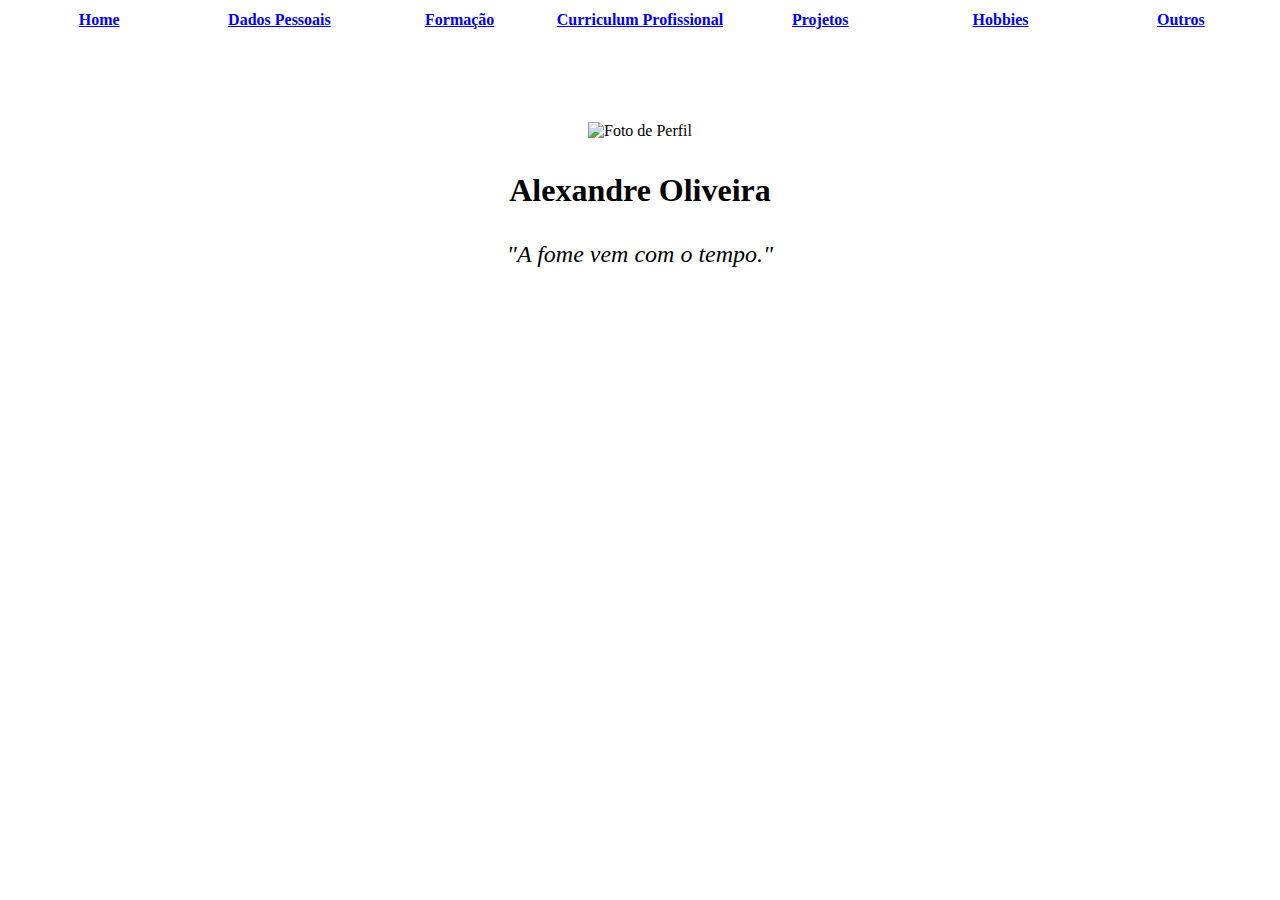
==== www/index.html @ 68c7e99c "first commit" ====
<!DOCTYPE html>
<html lang="en">
    <head>
        <meta charset="UTF-8">
        <meta name="viewport" content="width=device-width, initial-scale=1.0">
        <meta http-equiv="X-UA-Compatible" content="ie=edge">
        <title>Document</title>

        <link rel="stylesheet" type="text/css" href="\styles\styles.css">
        
        
    <body>
        <table style="width:100%">
            <tr>
              <th class="presentPage" width="14.28%" style="color: black"><a href="index.html">Home</a></th>
              <th width="14.28%"><a href="dadosPessoais.html">Dados Pessoais</a></th>
              <th width="14.28%"><a href="formacao.html">Formação</a></th>
              <th width="14.28%"><a href="curriculumProfissional.html">Curriculum Profissional</a></th>
              <th width="14.28%"><a href="projetos.html">Projetos</a></th>
              <th width="14.28%"><a href="hobbies.html">Hobbies</a></th>
              <th width="14.28%"><a href="outros.html">Outros</a></th>
              </tr>
          </table>

          <br> <br> <br> <br> <br>
          <center> <img src="\images\profile.jpg" alt="Foto de Perfil" style="width:300px;height:400px;border:10px"> </center>
          <center> <p style="font-size:200%;color: black;"><b> Alexandre Oliveira </b></p> </center>
          <center> <p style="font-size:150%;color: black;"><i> "A fome vem com o tempo." </i></p> </center>

    </body>
</html>
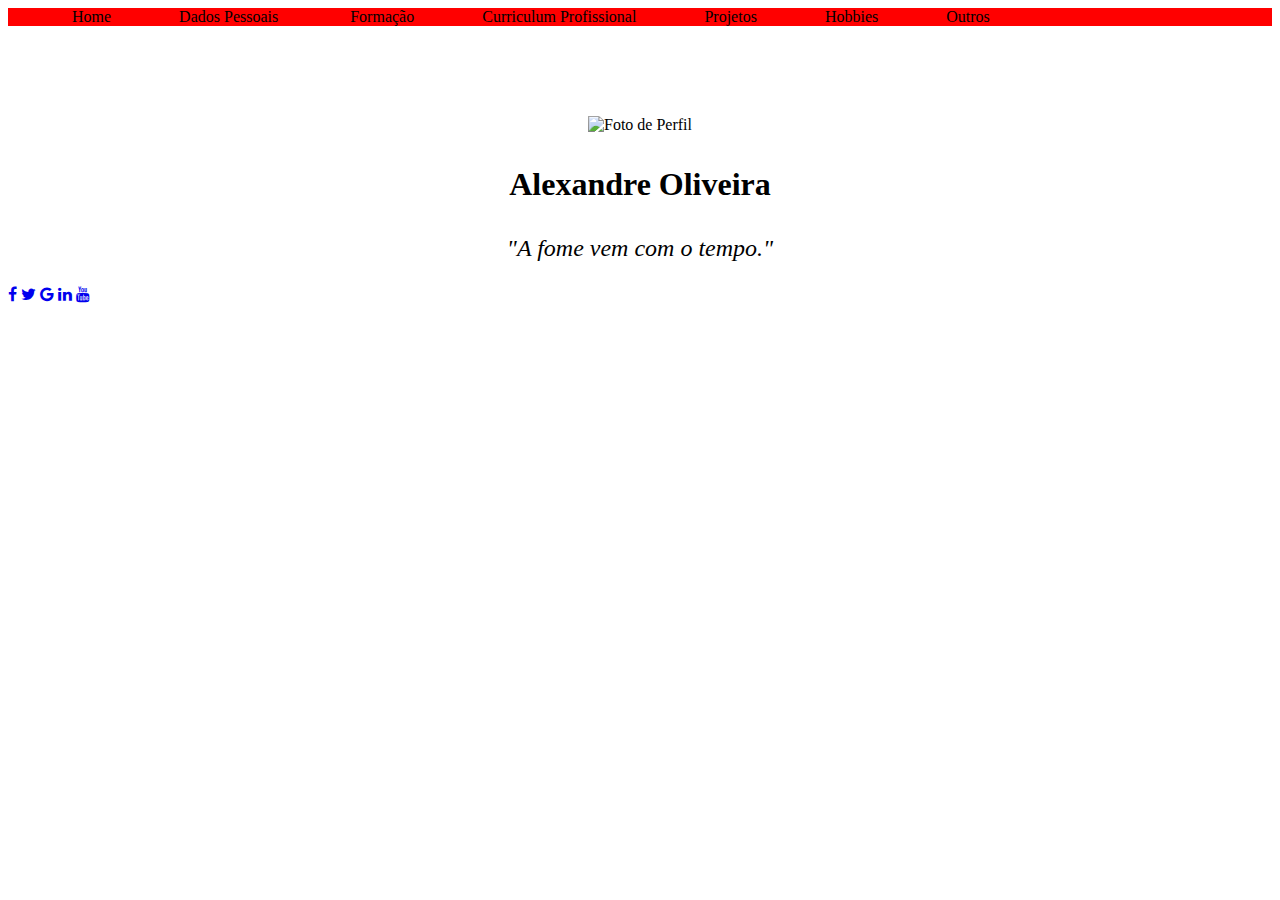
==== commit ce3fd024: "Atualização LAB02" ====
--- a/www/index.html
+++ b/www/index.html
@@ -6,26 +6,41 @@
         <meta http-equiv="X-UA-Compatible" content="ie=edge">
         <title>Document</title>
 
-        <link rel="stylesheet" type="text/css" href="\styles\styles.css">
-        
+        <!--link rel="stylesheet" type="text/css" href="styles/styles.css">-->
+        <style>
+        .teste {
+            background-color: red;
+        }
+
+        .teste a {
+            font-size: 24px;
+        }
+        </style>
         
     <body>
-        <table style="width:100%">
-            <tr>
-              <th class="presentPage" width="14.28%" style="color: black"><a href="index.html">Home</a></th>
-              <th width="14.28%"><a href="dadosPessoais.html">Dados Pessoais</a></th>
-              <th width="14.28%"><a href="formacao.html">Formação</a></th>
-              <th width="14.28%"><a href="curriculumProfissional.html">Curriculum Profissional</a></th>
-              <th width="14.28%"><a href="projetos.html">Projetos</a></th>
-              <th width="14.28%"><a href="hobbies.html">Hobbies</a></th>
-              <th width="14.28%"><a href="outros.html">Outros</a></th>
-              </tr>
-          </table>
+        <div class="teste" >
+                            <a href="#home">Home</a>
+                            <a href="#news">Dados Pessoais </a>
+                            <a href="#contact">Formação</a>
+                            <a href="#contact">Curriculum Profissional</a>
+                            <a href="#contact">Projetos</a>
+                            <a href="#contact">Hobbies</a>
+                            <a href="#contact">Outros</a>
+        </div> 
 
           <br> <br> <br> <br> <br>
           <center> <img src="\images\profile.jpg" alt="Foto de Perfil" style="width:300px;height:400px;border:10px"> </center>
           <center> <p style="font-size:200%;color: black;"><b> Alexandre Oliveira </b></p> </center>
           <center> <p style="font-size:150%;color: black;"><i> "A fome vem com o tempo." </i></p> </center>
 
+          <link rel="stylesheet" href="https://cdnjs.cloudflare.com/ajax/libs/font-awesome/4.7.0/css/font-awesome.min.css">
+          <div class="icon-bar">
+            <a href="#" class="facebook"><i class="fa fa-facebook"></i></a>
+            <a href="#" class="twitter"><i class="fa fa-twitter"></i></a>
+            <a href="#" class="google"><i class="fa fa-google"></i></a>
+            <a href="#" class="linkedin"><i class="fa fa-linkedin"></i></a>
+            <a href="#" class="youtube"><i class="fa fa-youtube"></i></a>
+          </div>
+
     </body>
 </html> 
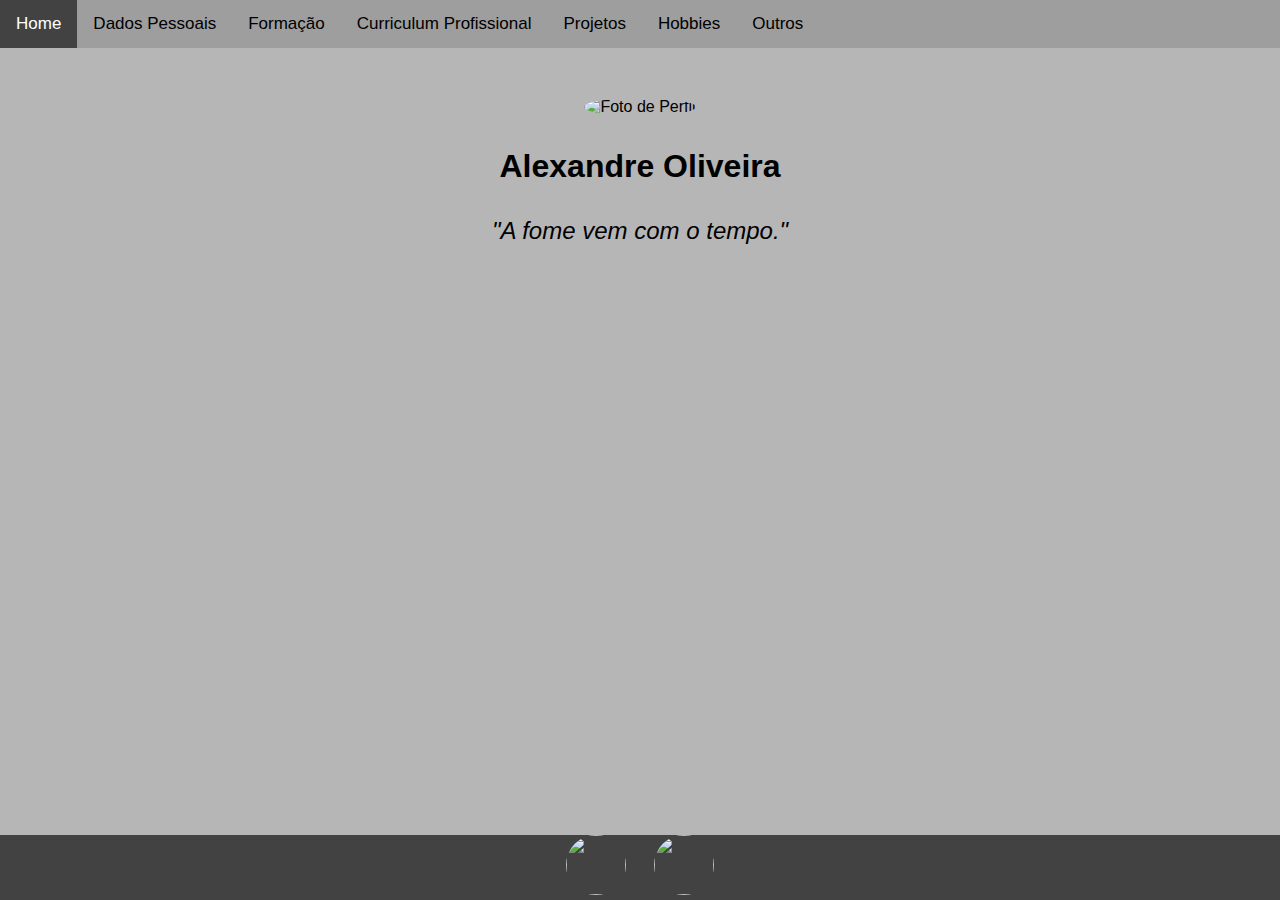
==== commit 0b3088c5: "LAB03" ====
--- a/www/index.html
+++ b/www/index.html
@@ -1,38 +1,39 @@
 <!DOCTYPE html>
 <html lang="en">
-    <head>
-        <meta charset="UTF-8">
-        <meta name="viewport" content="width=device-width, initial-scale=1.0">
-        <meta http-equiv="X-UA-Compatible" content="ie=edge">
-        <title>Document</title>
 
-        <!--link rel="stylesheet" type="text/css" href="styles/styles.css">-->
-        <style>
-        .teste {
-            background-color: red;
-        }
+<head>
+  <meta charset="UTF-8">
+  <meta name="viewport" content="width=device-width, initial-scale=1.0">
+  <meta http-equiv="X-UA-Compatible" content="ie=edge">
+  <title>Document</title>
 
-        .teste a {
-            font-size: 24px;
-        }
-        </style>
-        
-    <body>
-        <div class="teste" >
-                            <a href="#home">Home</a>
-                            <a href="#news">Dados Pessoais </a>
-                            <a href="#contact">Formação</a>
-                            <a href="#contact">Curriculum Profissional</a>
-                            <a href="#contact">Projetos</a>
-                            <a href="#contact">Hobbies</a>
-                            <a href="#contact">Outros</a>
-        </div> 
 
-          <br> <br> <br> <br> <br>
-          <center> <img src="\images\profile.jpg" alt="Foto de Perfil" style="width:300px;height:400px;border:10px"> </center>
-          <center> <p style="font-size:200%;color: black;"><b> Alexandre Oliveira </b></p> </center>
-          <center> <p style="font-size:150%;color: black;"><i> "A fome vem com o tempo." </i></p> </center>
+  <link rel="stylesheet" type="text/css" href="styles/styles.css">
 
+<body>
+
+  <div class="nav">
+    <a id="Home" href="index.html">Home</a>
+    <a id="Dados Pessoais" href="dadosPessoais.html">Dados Pessoais</a>
+    <a id="Formação" href="formacao.html">Formação</a>
+    <a id="Curriculum Profissional" href="curriculumProfissional.html">Curriculum Profissional</a>
+    <a id="Projetos" href="projetos.html">Projetos</a>
+    <a id="Hobbies" href="hobbies.html">Hobbies</a>
+    <a id="Outros" href="outros.html">Outros</a>
+  </div>
+
+
+
+
+  <br> <br> <br> <br> <br>
+  <center> <img src="\images\profile.jpg" alt="Foto de Perfil" style="width:300px;height:400px;border:10px"> </center>
+  <center>
+    <p style="font-size:200%;color: black;"><b> Alexandre Oliveira </b></p>
+  </center>
+  <center>
+    <p style="font-size:150%;color: black;"><i> "A fome vem com o tempo." </i></p>
+  </center>
+  <!--
           <link rel="stylesheet" href="https://cdnjs.cloudflare.com/ajax/libs/font-awesome/4.7.0/css/font-awesome.min.css">
           <div class="icon-bar">
             <a href="#" class="facebook"><i class="fa fa-facebook"></i></a>
@@ -41,6 +42,14 @@
             <a href="#" class="linkedin"><i class="fa fa-linkedin"></i></a>
             <a href="#" class="youtube"><i class="fa fa-youtube"></i></a>
           </div>
+          -->
 
-    </body>
-</html> 
+</body>
+<footer class="footer">
+  <a href="https://www.instagram.com/_xandinhoo_/?hl=pt" class="footeritems" target="_blank"><img src="\images\instagram.png" width="60"
+      height="60"></a>
+  <a href="https://www.facebook.com/profile.php?id=100000850051952" class="footeritems" target="_blank"><img src="\images\facebook.png"
+      width="60" height="60"></a>
+</footer>
+
+</html>--- a/www/styles/styles.css
+++ b/www/styles/styles.css
@@ -0,0 +1,54 @@
+
+      img {
+        border-radius: 50%;
+      }
+  
+      body {
+        font-family: Arial, Helvetica, san-serif;
+        background-color: rgb(182, 182, 182);
+      }
+  
+      .nav {
+        overflow: hidden;
+        position: fixed; 
+        left: 0;
+        top: 0;
+        width: 100%;
+        background-color: rgb(158, 158, 158);
+      }
+  
+      .nav a {
+        float: left;
+        padding: 14px 16px;
+        text-align: center;
+        font-size: 17px;
+        color: black;
+        text-decoration: none;
+      }
+  
+      .footeritems {
+        padding: 10px;
+        font-size: 20px;
+        width: 50px;
+        text-align: center;
+        text-decoration: none;
+        margin: 5px 2px;
+      }
+  
+      .nav a:hover {
+        background-color: rgb(66, 66, 66);
+        color: white;
+      }
+  
+      .footer {
+        position: fixed;
+        text-align: center;
+        left: 0;
+        bottom: 0;
+        width: 100%;
+        background-color: rgb(66, 66, 66);
+      }
+
+      .table td {
+        padding: 20px;
+      }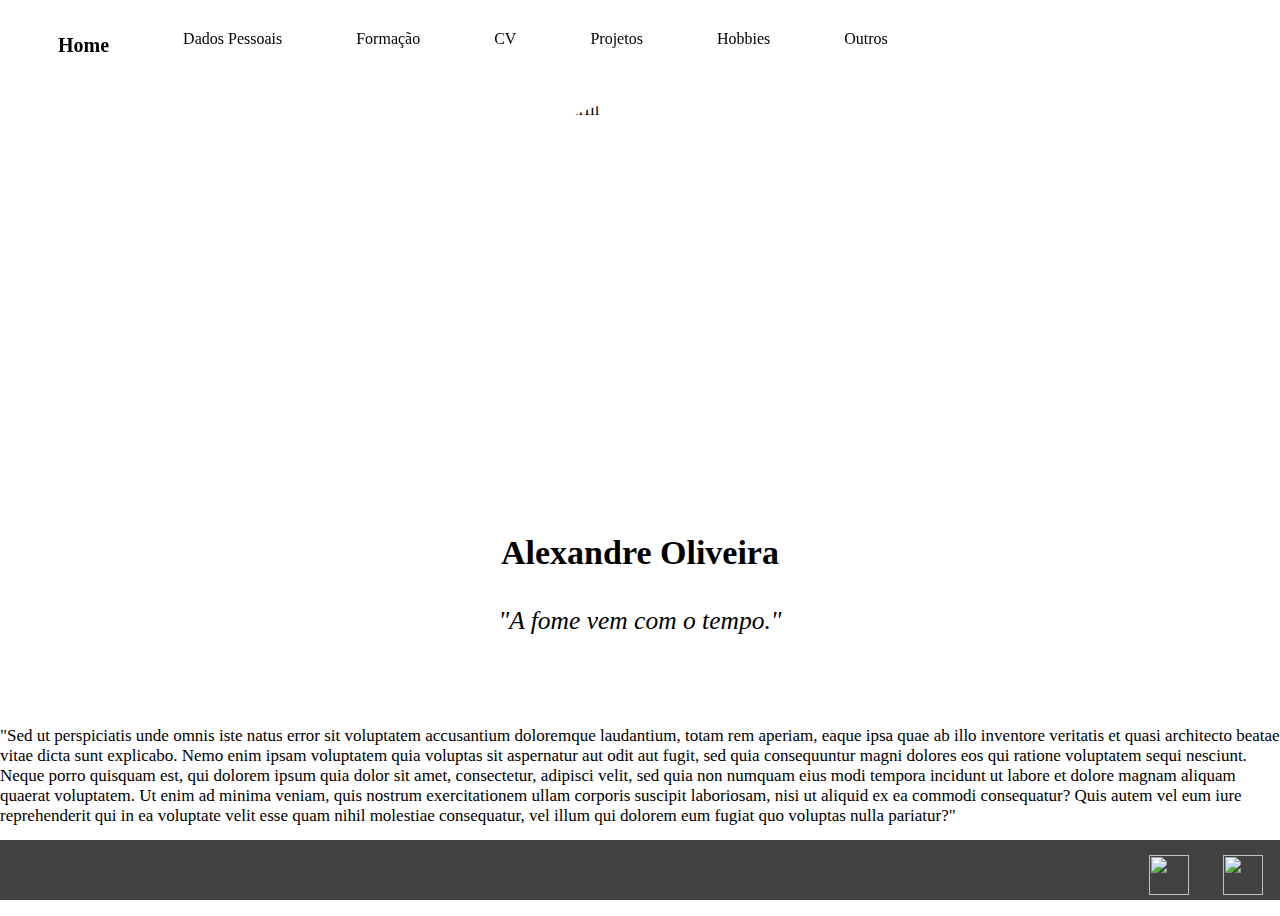
==== commit 12966d2f: "Update Dados Pessoais" ====
--- a/www/index.html
+++ b/www/index.html
@@ -5,51 +5,122 @@
   <meta charset="UTF-8">
   <meta name="viewport" content="width=device-width, initial-scale=1.0">
   <meta http-equiv="X-UA-Compatible" content="ie=edge">
-  <title>Document</title>
+  <title>Home</title>
 
 
   <link rel="stylesheet" type="text/css" href="styles/styles.css">
 
 <body>
-
-  <div class="nav">
-    <a id="Home" href="index.html">Home</a>
-    <a id="Dados Pessoais" href="dadosPessoais.html">Dados Pessoais</a>
-    <a id="Formação" href="formacao.html">Formação</a>
-    <a id="Curriculum Profissional" href="curriculumProfissional.html">Curriculum Profissional</a>
-    <a id="Projetos" href="projetos.html">Projetos</a>
-    <a id="Hobbies" href="hobbies.html">Hobbies</a>
-    <a id="Outros" href="outros.html">Outros</a>
-  </div>
+<!-- MENU DE CIMA -->
+  <nav style="position: fixed;">
+    <ul id="menu">
+      <li class="menuItem">
+        <a href="index.html" class="current">
+          <div id="logoHome"></div> <span>Home</span>
+        </a>
+      </li>
+      <li class="menuItem">
+        <a href="dadosPessoais.html">
+          <div id="logoDadosPessoais"></div> <span>Dados Pessoais</span>
+        </a>
+      </li>
+      <li class="menuItem">
+        <a href="formacao.html">
+          <div id="logoFormacao"></div> <span>Formação</span>
+        </a>
+      </li>
+      <li class="menuItem">
+        <a href="curriculumProfissional.html">
+          <div id="logoCurriculum"></div> <span>CV</span>
+        </a>
+      </li>
+      <li class="menuItem">
+        <a href="projetos.html">
+          <div id="logoProjetos"></div> <span>Projetos</span>
+        </a>
+      </li>
+      <li class="menuItem">
+        <a href="hobbies.html">
+          <div id="logoHobbies"></div> <span>Hobbies</span>
+        </a>
+      </li>
+      <li class="menuItem">
+        <a href="outros.html">
+          <div id="logoOutros"></div> <span>Outros</span>
+        </a>
+      </li>
+    </ul>
+  </nav>
 
 
 
 
-  <br> <br> <br> <br> <br>
-  <center> <img src="\images\profile.jpg" alt="Foto de Perfil" style="width:300px;height:400px;border:10px"> </center>
-  <center>
-    <p style="font-size:200%;color: black;"><b> Alexandre Oliveira </b></p>
-  </center>
-  <center>
+
+  <!-- BARRA DE CIMA (GRANDE)-->
+  <!--
+<nav>
+  <div class="nav">
+    <a id="menuHome" href="index.html"><img src="\images\logo-home.png" alt="Logo Home" style="width:15px;height:15px;"/></a>
+    <a id="menuDadosPessoais" href="dadosPessoais.html">Dados Pessoais</a>
+    <a id="menuFormacao" href="formacao.html">Formação</a>
+    <a id="menuCurriculum" href="curriculumProfissional.html">Curriculum Profissional</a>
+    <a id="menuProjetos" href="projetos.html">Projetos</a>
+    <a id="menuHobbies" href="hobbies.html">Hobbies</a>
+    <a id="menuOutros" href="outros.html">Outros</a>
+  </div>
+</nav>
+-->
+  <!-- BARRA DE CIMA (PEQUENO) -->
+  <!--
+<div class="nav2">
+    <a id="menuHome" href="index.html"><img src="\images\logo-home.png" alt="Logo Home" style="width:15px;height:15px;"/></a>
+    <a><img src="\images\dropdown.png" class="showDropDown" alt="Logo Dropdown" style="width:15px;height:15px;"></a>
+</div>
+-->
+  <!-- MENU DROPDOWN -->
+  <!--
+<ul class="dropdownMenu">
+  <li class="dropdownMenu">Dados Pessoais</li>
+  <li class="dropdownMenu">Formação</li>
+  <li class="dropdownMenu">Curriculum Profissional</li>
+  <li class="dropdownMenu">Projetos</li>
+  <li class="dropdownMenu">Hobbies</li>
+  <li class="dropdownMenu">Outros</li>
+</ul>
+-->
+
+
+
+
+<div class="info">
+   <img src="\images\profile2.jpg" alt="Foto de Perfil">
+  
+      <p style="font-size:200%;color: black;"><b> Alexandre Oliveira </b></p>
     <p style="font-size:150%;color: black;"><i> "A fome vem com o tempo." </i></p>
-  </center>
-  <!--
-          <link rel="stylesheet" href="https://cdnjs.cloudflare.com/ajax/libs/font-awesome/4.7.0/css/font-awesome.min.css">
-          <div class="icon-bar">
-            <a href="#" class="facebook"><i class="fa fa-facebook"></i></a>
-            <a href="#" class="twitter"><i class="fa fa-twitter"></i></a>
-            <a href="#" class="google"><i class="fa fa-google"></i></a>
-            <a href="#" class="linkedin"><i class="fa fa-linkedin"></i></a>
-            <a href="#" class="youtube"><i class="fa fa-youtube"></i></a>
-          </div>
-          -->
+</div>
+
+  <div class="separator"></div>
+
+  <p>"Sed ut perspiciatis unde omnis iste natus error sit voluptatem accusantium doloremque laudantium, totam rem
+    aperiam, eaque ipsa quae ab illo inventore veritatis et quasi architecto beatae vitae dicta sunt explicabo. Nemo
+    enim ipsam voluptatem quia voluptas sit aspernatur aut odit aut fugit, sed quia consequuntur magni dolores eos qui
+    ratione voluptatem sequi nesciunt. Neque porro quisquam est, qui dolorem ipsum quia dolor sit amet, consectetur,
+    adipisci velit, sed quia non numquam eius modi tempora incidunt ut labore et dolore magnam aliquam quaerat
+    voluptatem. Ut enim ad minima veniam, quis nostrum exercitationem ullam corporis suscipit laboriosam, nisi ut
+    aliquid ex ea commodi consequatur? Quis autem vel eum iure reprehenderit qui in ea voluptate velit esse quam nihil
+    molestiae consequatur, vel illum qui dolorem eum fugiat quo voluptas nulla pariatur?"</p>
+
+
+    <div class="separator"></div>
+
+<footer class="footer">
+  <a href="https://www.instagram.com/_xandinhoo_/?hl=pt" class="footeritems" target="_blank"><img
+      src="\images\instagram.png" width="40" height="40"></a>
+  <a href="https://www.facebook.com/profile.php?id=100000850051952" class="footeritems" target="_blank"><img
+      src="\images\facebook.png" width="40" height="40"></a>
+</footer>
 
 </body>
-<footer class="footer">
-  <a href="https://www.instagram.com/_xandinhoo_/?hl=pt" class="footeritems" target="_blank"><img src="\images\instagram.png" width="60"
-      height="60"></a>
-  <a href="https://www.facebook.com/profile.php?id=100000850051952" class="footeritems" target="_blank"><img src="\images\facebook.png"
-      width="60" height="60"></a>
-</footer>
+
 
 </html>--- a/www/styles/styles.css
+++ b/www/styles/styles.css
@@ -1,54 +1,447 @@
-
-      img {
-        border-radius: 50%;
-      }
+body {
+  font-family: Arial, Helvetica, san-serif;
+  /*background-color: rgb(182, 182, 182);*/
+  background-image: url("/images/background2.jpg");
+  background-attachment: fixed;
+  background-position: center;
+  margin: 0px;
+  font-size: 17px;
+  font-family: "Trebuchet MS";
+  color: black;
+  text-decoration: none;
+  overflow:auto;
+  /*background-repeat: no-repeat;*/
+}
+
+.separator{
+  margin-bottom:90px;
+  width:100%;
+  position:static;
+}
+
+.info{
+  width:100%;
+}
+
+.info img{
+  width:300px;
+  height:300px;
+  padding:100px;
+  border-radius:50%;
+  display: block;
+  margin-left:auto;
+  margin-right:auto;
+}
+
+.info p{
+  text-align:center;
+}
+
+table {
+  text-align: left;
+  flex: 1;
+}
+
+  /* Barra de navegação */
+  .menu {
+    overflow: hidden;
+    position: sticky; /* Colar barra ao topo, ao dar scroll na página */
+    display: flex; 
+    left: 0;
+    top: 0;
+    width: 100%;
+    flex: 1;
+    /*background-color: rgb(158, 158, 158);*/
+    /*background-image: url("/images/backgroundTopBar.jpg");*/
+  }
+
+  /* Menu */
+  ul#menu {
+    list-style-type: none; /* Retirar pontos da lista */
+    display: inline-flex; /* Todos os items vão estar na mesma linha */
+    flex: 1;
+    margin: 0;
+    padding: 0;
+  }
+
+  /* Itens do menu */
+  li {
+    /*flex: 1; /* Todos os items são do mesmo tamanho */
+  }
+
+  /* Hiperligação dos itens do menu */
+  li.menuItem a {
+    text-decoration: none;
+    color: #000;
+    display: flex;
+
+    float: left;
+    padding: 14px 16px;
+    text-align: center;
+    font-size: 16px;
+    font-family: "Trebuchet MS";
+    color: black;
+    text-decoration: none;
+
+    transition: 0.5s;
+  }
+
+  /* Sublinha a página ativa */
+  #menu li a.current {
+    /*text-decoration: underline;*/
+    font-size: 20px;
+    font-weight: bold;
+    padding-top: 20px;
+  }
   
-      body {
-        font-family: Arial, Helvetica, san-serif;
-        background-color: rgb(182, 182, 182);
-      }
-  
+
+  /* Mudança de cor, quando está ativo */
+  /*
+  li.menuItem:hover:not(.active), li.menuItem.active { */
+    /*background-color: black; */
+    /*
+    cursor: pointer;
+    color: white;
+    text-decoration: underline;
+  }
+  */
+
+  /* aumentar o tamanho da letra */
+  li.menuItem a:hover {
+    font-size: 20px;
+  }
+
+  /* Div para ícone dos itens do menu */
+  li.menuItem > a > div {
+    height: 32px;
+    width: 32px;
+    padding: 5px;
+  }
+
+  /* Texto dos itens do menu */
+  li.menuItem > a > span {
+    line-height: 50px;
+    color: black;
+  }
+
+  /* Imagem do logotipo */
+  /*
+  #logo {
+    background: url("../images/Bugtracker-LargeLogo.png") no-repeat center;
+  }
+  */
+
+  /* Imagens dos itens do menu */
+  #logoHome {
+    background: url("/images/logo-home.png") no-repeat center;
+    background-size: 20px 20px;
+  }
+
+  #logoDadosPessoais {
+    background: url("/images/logo-dadosPessoais.png") no-repeat center;
+    background-size: 20px 20px;
+  }
+
+  #logoCurriculum {
+    background: url("/images/logo-curriculum.png") no-repeat center;
+    background-size: 20px 20px;
+  }
+
+  #logoFormacao {
+    background: url("/images/logo-formacao.png") no-repeat center;
+    background-size: 20px 20px;
+  }
+
+  #logoProjetos {
+    background: url("/images/logo-projetos.png") no-repeat center;
+    background-size: 20px 20px;
+  }
+
+  #logoHobbies {
+    background: url("/images/logo-hobbies.png") no-repeat center;
+    background-size: 20px 20px;
+  }
+
+  #logoOutros {
+    background: url("/images/logo-outros.png") no-repeat center;
+    background-size: 20px 20px;
+  }
+  /*
+  #logoHome div.active {
+    text-decoration: underline;
+  }
+  */
+  /* Tabelas */
+  #table {
+    width: 100%;
+  }
+
+  /* Linhas e espaçamento */
+  #table, #table th, #table td {
+    border-collapse: collapse; /* Unir linhas adjacentes e paralelas, numa só */ 
+  }
+
+  #table thead, #table tbody {
+    border: 1px solid grey;
+  }
+
+  #table th {
+    padding: 16px; /* Espaçamento envolta do conteúdo das células */
+    text-align: left;
+    border-left: 1px solid grey;
+    border-right: 1px solid grey;
+  }
+
+  #table td {
+    padding: 12px; /* Espaçamento envolta do conteúdo das células */
+    text-align: left;
+    border-left: 1px solid grey;
+    border-right: 1px solid grey;
+  }
+
+  #table td a {
+    cursor: pointer;
+    color: brown;
+    font-weight: bolder;
+  }
+
+  #table td a:hover {
+    text-decoration: underline;
+  }
+
+  /* Rodapé */
+  .footeritems {
+    padding: 10px;
+    font-size: 20px;
+    width: 50px;
+    /*text-align: right;*/
+    float: right;
+    text-decoration: none;
+    margin: 5px 2px;
+    vertical-align: middle;
+  }
+  .footer {
+    position: fixed;
+    text-align: center;
+    left: 0;
+    bottom: 0;
+    width: 100%;
+    background-color: rgba(66, 66, 66, 1);
+    height: 60px;
+  }
+
+  /* Adaptação para dispositivos móveis
+      Alterações:
+        1. Esconder barra de navegação
+        2. Mostrar menu "hambúrguer" 
+  */
+  @media screen and (max-width: 1000px) {
+    main {
+      margin: 0;
+    }
+
+    nav {
+      top: 0;
+      right: 0;
+    }
+
+    nav::before { 
+      display: block;
+      content: "\2630";
+      font-size: 1.7em; 
+      position: absolute;
+      top: 0;
+      right: 0;
+      width: 40px;
+      height: 40px;
+      text-align: center;
+      padding-right: 20px;
+      padding-top: 15px;
+      
+      /*background-image: url("/images/dropdown.png") no-repeat center /*rgba(0, 0, 0, 0.8)*/;
+
+    }
+
+    nav a {
+      /*padding-right: 100px;*/
+      background-color: white;
+      width: 100%;
+      border: 1px solid black;
+      border-collapse: collapse;
+      margin-right: 4rem;
+      ;
+    }
+
+    nav:hover::before {
+      display: none;
+      background: transparent;
+    }
+
+  ul#menu {
+      display: none;
+    }
+
+    nav:hover #menu {
+      display: inline-block;
+    }
+  }
+      
+
+    /*  
       .nav {
         overflow: hidden;
         position: fixed; 
         left: 0;
         top: 0;
         width: 100%;
-        background-color: rgb(158, 158, 158);
+        */
+        /*background-color: rgb(158, 158, 158);*/
+        /*background-image: url("/images/backgroundTopBar.jpg");*/
+        /*
       }
   
+      .nav2 a:first-child { float: left; }
+
+      .nav2 a {
+        float: right;
+        padding: 14px 16px;
+        text-align: center;
+        font-size: 17px;
+        color: black;
+        text-decoration: none;
+      }
+
       .nav a {
         float: left;
         padding: 14px 16px;
         text-align: center;
         font-size: 17px;
+        font-family: "Trebuchet MS";
         color: black;
         text-decoration: none;
-      }
-  
-      .footeritems {
+        transition: 0.5s;  
+      }
+
+      .nav a:hover, .nav2 a:hover, li.dropdownMenu:hover {
+        */
+        /*background-color: rgb(66, 66, 66);
+        /*opacity: 0.3;
+        color: white;*/
+        /*
+        font-size: 20px; 
+      }
+
+      .hidden {
+        visibility: hidden;
+        opacity: 0;
+        transition: visibility 0s 2s, opacity 2s linear;
+      }
+
+      .nav2 {
+        overflow: hidden;
+        position: fixed; 
+        left: 0;
+        top: 0;
+        width: 100%;
+        */
+        /*background-color: rgb(158, 158, 158);*/
+        /*
+        display: none;       
+      }
+
+      table {
+        border-collapse: collapse;
+      }
+
+      .table th, .table td {
+        padding: 20px;
+        border: 1px solid black;
+        border-collapse: collapse;
+      }
+
+      ul.dropdownMenu {
+        list-style-type: none;
+        border: 1px solid black;
+        width: 200px;
+        float: right;
+        margin-top: 47px;
+        display: none;
+      }
+
+      li.dropdownMenu {
+        border-top: 1px solid black;
+        background-color: gray;
+        margin-left: -40px;
         padding: 10px;
-        font-size: 20px;
-        width: 50px;
-        text-align: center;
+        background-color: rgb(158, 158, 158);
+        font-family: "Trebuchet MS";
+        color: black;
         text-decoration: none;
-        margin: 5px 2px;
-      }
-  
-      .nav a:hover {
-        background-color: rgb(66, 66, 66);
-        color: white;
-      }
-  
-      .footer {
-        position: fixed;
-        text-align: center;
+        font-size: 17px;
+      }
+       
+      /*
+      #menuHome {
         left: 0;
-        bottom: 0;
-        width: 100%;
-        background-color: rgb(66, 66, 66);
-      }
-
-      .table td {
-        padding: 20px;
-      }+        background-image: url("\images\logo-home.jpg");
+      }
+      
+      #menuDadosPessoais {
+        left: 120px;
+        background-image: url("images/logo-dadosPessoais.png");
+      }
+       
+      #menuCurriculum {
+        left: 240px;
+        background-image: url("images/logo-curriculum.png");
+      }
+       
+      #menuFormacao {
+        left: 360px;
+        background-image: url("images/logo-formacao.png");
+      }
+
+      #menuHobbies {
+        left: 480px;
+        background-image: url("images/logo-hobbies.png");
+      }
+
+      #menuOutros {
+        left: 600px;
+        background-image: url("images/logo-outros.png");
+      }
+
+      #menuProjetos {
+        left: 720px;
+        background-image: url("images/logo-projetos.png");
+      }
+      */      
+
+      /*
+      @media screen and (max-width: 800px) {
+        .nav {
+          display: none;
+        }
+        
+        .nav2 {
+          display: block;
+        }
+
+        ul.dropdownMenu {
+          display: block;
+        }
+        */
+        /*
+        nav::before {
+          content: "\2630";
+          font-size: 1.5em;
+          position: absolute;
+          top: 0;
+          right: 0;
+          z-index: 998;
+        }
+        */
+        /*
+      }
+      */
+      